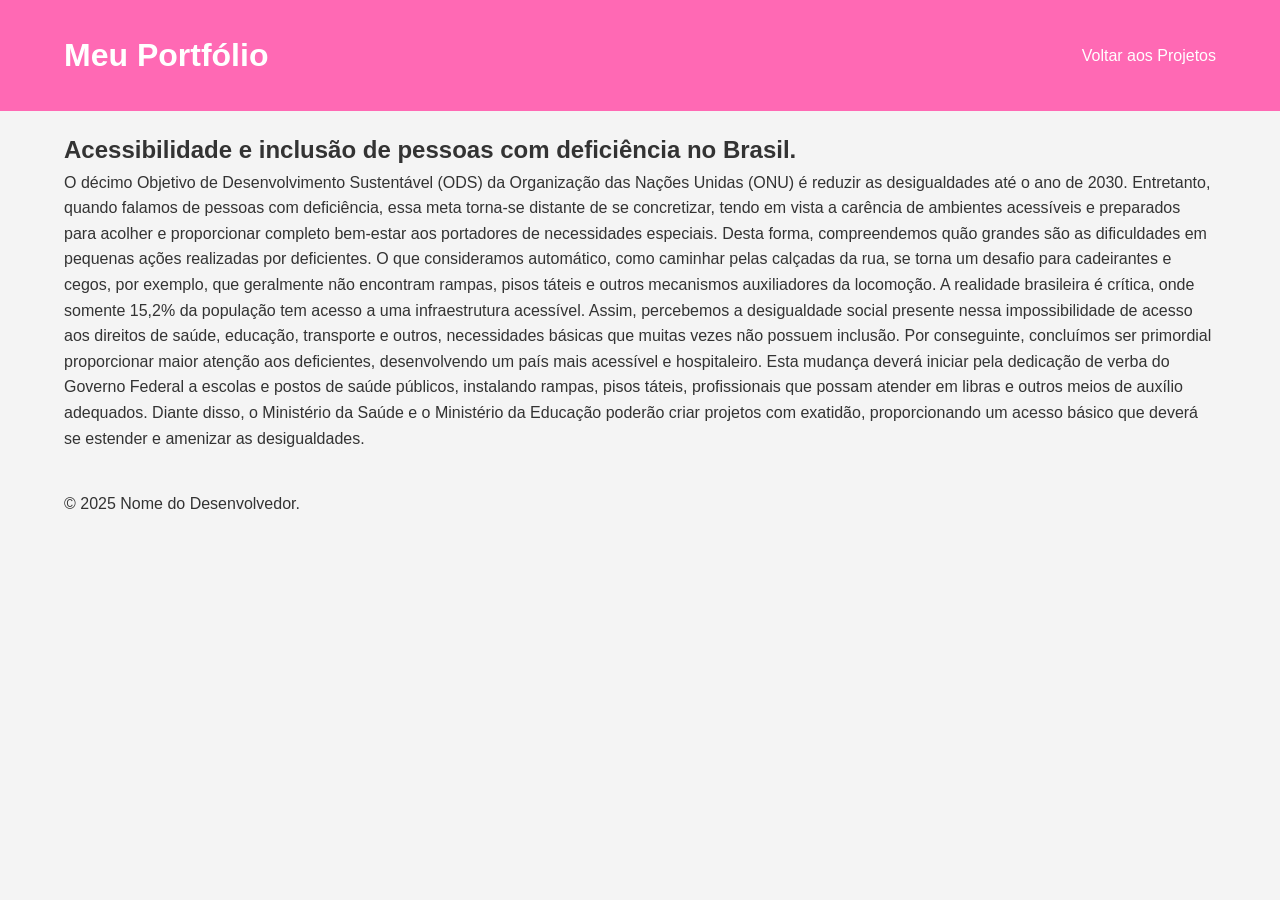
==== redacao 1.html @ a37192d1 "Add files via upload" ====
<!DOCTYPE html>
<html lang="pt-BR">
<head>
    <meta charset="UTF-8">
    <meta name="viewport" content="width=device-width, initial-scale=1.0">
    <title>Acessibilidade e inclusão de pessoas com deficiência no Brasil.</title>
    <link rel="stylesheet" href="style.css"> 
</head>
<body>

    <header>
        <div class="container">
            <h1><a href="index.html">Meu Portfólio</a></h1>
            <nav>
                <ul>
                    <li><a href="index.html">Voltar aos Projetos</a></li>
                </ul>
            </nav>
        </div>
    </header>

    <main class="project-detail">
        <div class="container">
            <h2>Acessibilidade e inclusão de pessoas com deficiência no Brasil.</h2>
    
            <p>O décimo Objetivo de Desenvolvimento Sustentável (ODS) da Organização das Nações Unidas (ONU) é reduzir as desigualdades até o ano de 2030. Entretanto, quando falamos de pessoas com deficiência, essa meta torna-se distante de se concretizar, tendo em vista a carência de ambientes acessíveis e preparados para acolher e proporcionar completo bem-estar aos portadores de necessidades especiais.


Desta forma, compreendemos quão grandes são as dificuldades em pequenas ações realizadas por deficientes. O que consideramos automático, como caminhar pelas calçadas da rua, se torna um desafio para cadeirantes e cegos, por exemplo, que geralmente não encontram rampas, pisos táteis e outros mecanismos auxiliadores da locomoção.


A realidade brasileira é crítica, onde somente 15,2% da população tem acesso a uma infraestrutura acessível. Assim, percebemos a desigualdade social presente nessa impossibilidade de acesso aos direitos de saúde, educação, transporte e outros, necessidades básicas que muitas vezes não possuem inclusão.


Por conseguinte, concluímos ser primordial proporcionar maior atenção aos deficientes, desenvolvendo um país mais acessível e hospitaleiro. Esta mudança deverá iniciar pela dedicação de verba do Governo Federal a escolas e postos de saúde públicos, instalando rampas, pisos táteis, profissionais que possam atender em libras e outros meios de auxílio adequados. Diante disso, o Ministério da Saúde e o Ministério da Educação poderão criar projetos com exatidão, proporcionando um acesso básico que deverá se estender e amenizar as desigualdades.</p>
            
        
       
        </div>
    </main>

    <footer>
        <div class="container">
            <p>&copy; 2025 Nome do Desenvolvedor.</p>
        </div>
    </footer>

    <script src="script.js"></script>
</body>
</html>
---- style.css ----
/* Reset Básico */
* {
    margin: 0;
    padding: 0;
    box-sizing: border-box;
}

body {
    font-family: Arial, sans-serif;
    line-height: 1.6;
    color: #333;
    background-color: #f4f4f4;
}

.container {
    width: 90%;
    max-width: 1200px;
    margin: 0 auto;
    padding: 20px 0;
}

/* Estilo do Cabeçalho (Header) */
header {
    background: #FF69B4;
    color: #fff;
    padding: 10px 0;
}

header .container {
    display: flex;
    justify-content: space-between;
    align-items: center;
}

header a {
    color: #fff;
    text-decoration: none;
}

header nav ul {
    list-style: none;
    display: flex;
}

header nav ul li {
    margin-left: 20px;
}

/* Estilo do Botão */
.btn {
    display: inline-block;
    background: #FF69B4;
    color: #fff;
    padding: 10px 20px;
    text-decoration: none;
    border-radius: 5px;
    margin-top: 10px;
    transition: background-color 0.3s;
}

.btn:hover {
    background: #FF69B4;
}

/* Seção de Projetos (Grid) */
#projetos {
    padding: 40px 0;
    text-align: center;
}

.projects-grid {
    display: grid;
    grid-template-columns: repeat(auto-fit, minmax(300px, 1fr));
    gap: 30px;
    margin-top: 30px;
}

.project-card {
    background: #fff;
    padding: 20px;
    border-radius: 8px;
    box-shadow: 0 4px 8px rgba(0, 0, 0, 0.1);
    text-align: left;
}

.project-card img {
    width: 100%;
    height: auto;
    border-radius: 4px;
    margin-bottom: 15px;
}

/* Detalhe do Projeto */
.project-detail figure img {
    max-width: 100%;
    height: auto;
    margin: 20px 0;
    border-radius: 8px;
}

.project-links a.secondary {
    background: #6c757d;
    margin-left: 10px;
}
.project-links a.secondary:hover {
    background: #5a6268;
}

/* Media Queries para Responsividade */
@media (max-width: 600px) {
    header .container {
        flex-direction: column;
        text-align: center;
    }

    header nav ul {
        margin-top: 10px;
    }

    header nav ul li {
        margin: 0 10px;
    }
}
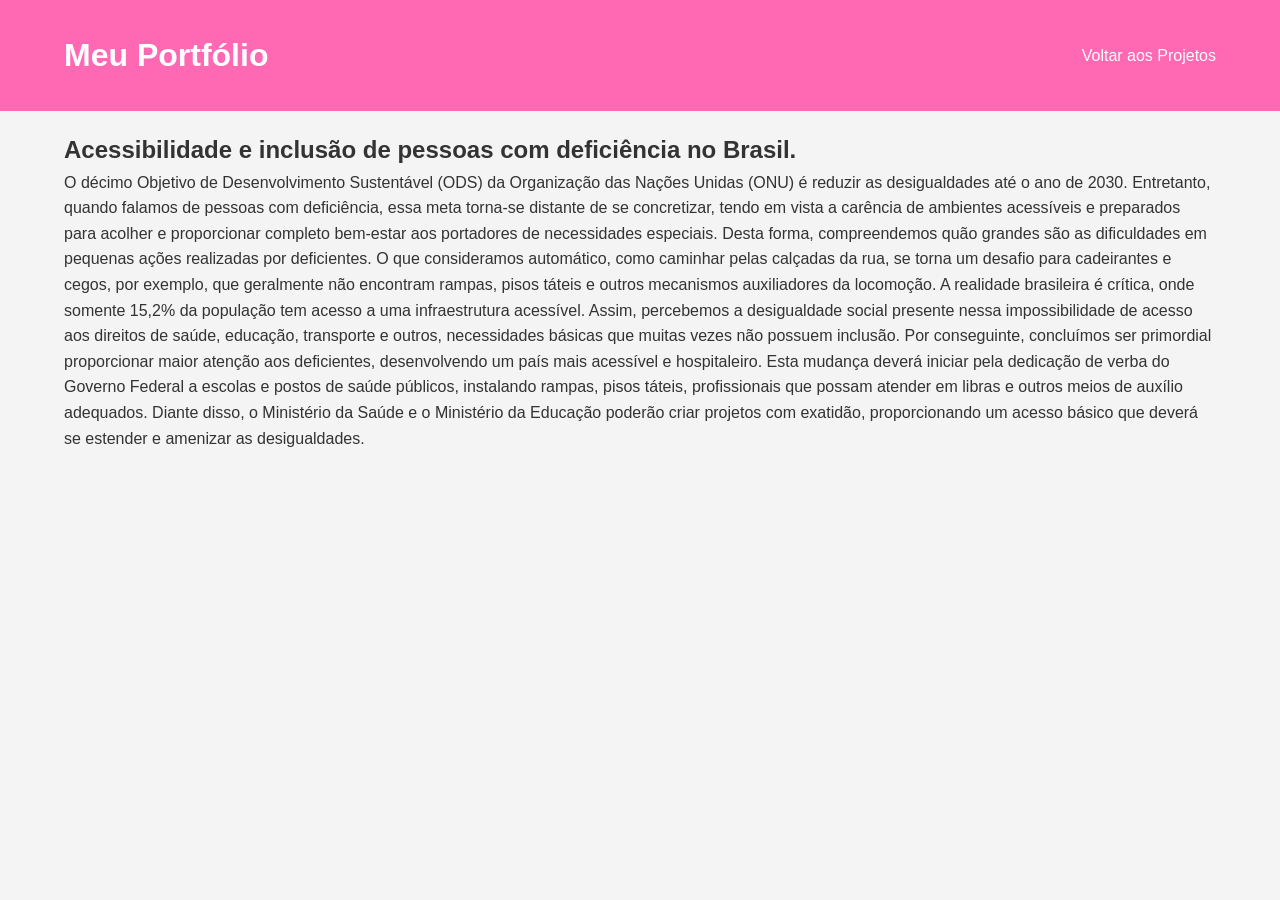
==== commit f5bc30a2: "Update redacao 1.html" ====
--- a/redacao 1.html
+++ b/redacao 1.html
@@ -41,10 +41,10 @@
 
     <footer>
         <div class="container">
-            <p>&copy; 2025 Nome do Desenvolvedor.</p>
+        
         </div>
     </footer>
 
     <script src="script.js"></script>
 </body>
-</html>+</html>
